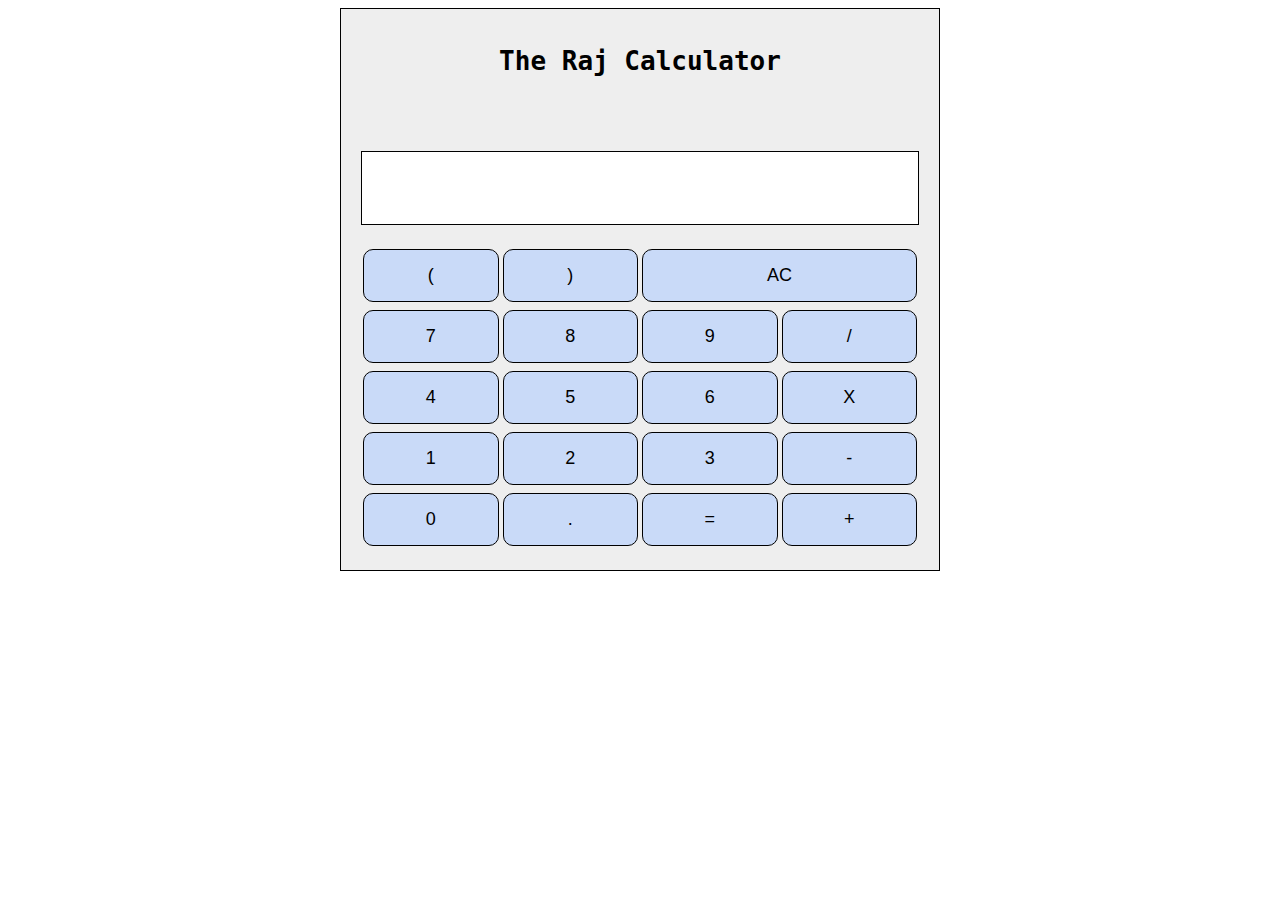
==== assignments/calc.html @ 2b266c9b "assignment 2 - added calculator" ====
<!DOCTYPE html>

<html lang="en">
  <head>
    <meta charset="utf-8" />

    <title>Raj's Calculator</title>
    <meta name="description" content="A Pretty Cool Calculator" />
    <meta name="author" content="Rajat Singh" />
    <meta
      name="viewport"
      content="width=device-width, initial-scale=1.0, maximum-scale=1.0, user-scalable=0"
    />

    <link rel="stylesheet" href="style.css" />
  </head>

  <body>
    <div id="calculator">
      <div id="display">
        <h1>The Raj Calculator</h1>
        <div id="expression">
          <a id="expression-text"></a>
        </div>
        <div id="main-display">
          <a id="main-display-text"></a>
        </div>
      </div>
      <div class="numpad">
        <button id="(">(</button>
        <button id=")">)</button>
        <button id="C">AC</button>
        <button id="7">7</button>
        <button id="8">8</button>
        <button id="9">9</button>
        <button id="/">/</button>
        <button id="4">4</button>
        <button id="5">5</button>
        <button id="6">6</button>
        <button id="*">X</button>
        <button id="1">1</button>
        <button id="2">2</button>
        <button id="3">3</button>
        <button id="-">-</button>
        <button id="0">0</button>
        <button id=".">.</button>
        <button id="=">=</button>
        <button id="+">+</button>
      </div>
    </div>
    <script src="script.js"></script>
  </body>
</html>
---- assignments/style.css ----
#expression {
  vertical-align: center;
  text-align: right;
  padding: 10px;
  font-size: 15px;
  height: 37.6px;
}
#main-display {
  padding: 10px;
  text-align: right;
  font-size: 25px;
  background: #ffffff;
  border: 1px solid black;
  margin-bottom: 20px;
  height: 51.6px;
}
button {
  background-color: #c9daf8; /* Green */
  color: black;
  padding: 15px 32px;
  text-align: center;
  text-decoration: none;
  display: inline-block;
  border-radius: 10px;
  border: 1px solid rgb(0, 0, 0);
  font-size: 18px;
  margin: 4px 2px;
  cursor: pointer;
  transition-duration: 0.4s;
}
button:hover {
  background: #95b8f5;
  box-shadow: 0 12px 16px 0 rgba(0, 0, 0, 0.24),
    0 17px 50px 0 rgba(0, 0, 0, 0.19);
}

.numpad {
  display: grid;
  grid-template-columns: repeat(4, 1fr);
}

#C {
  grid-column: 3 / span 2;
}

body {
  margin-left: auto;
  margin-right: auto;
  max-width: 600px;
}

#display {
  font-family: monospace;
}

#display h1 {
  text-align: center;
}

#calculator {
  background: #eeeeee;
  padding: 20px;
  border: 1px solid rgb(0, 0, 0);
}
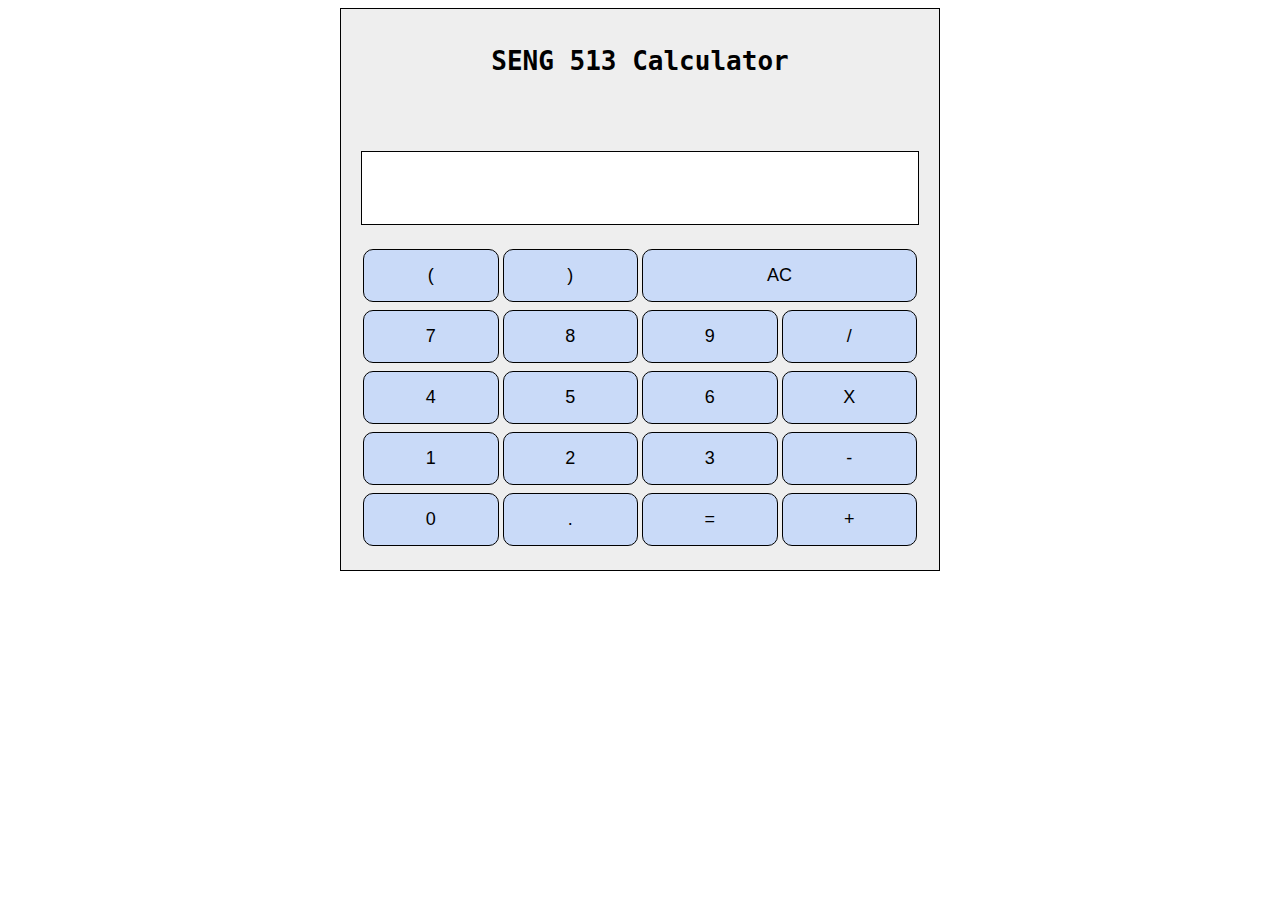
==== commit d34d4557: "minor tweaks and long string handling" ====
--- a/assignments/calc.html
+++ b/assignments/calc.html
@@ -4,7 +4,7 @@
   <head>
     <meta charset="utf-8" />
 
-    <title>Raj's Calculator</title>
+    <title>SENG 513 Calculator</title>
     <meta name="description" content="A Pretty Cool Calculator" />
     <meta name="author" content="Rajat Singh" />
     <meta
@@ -18,7 +18,7 @@
   <body>
     <div id="calculator">
       <div id="display">
-        <h1>The Raj Calculator</h1>
+        <h1>SENG 513 Calculator</h1>
         <div id="expression">
           <a id="expression-text"></a>
         </div>
--- a/assignments/style.css
+++ b/assignments/style.css
@@ -4,6 +4,8 @@
   padding: 10px;
   font-size: 15px;
   height: 37.6px;
+  overflow-wrap: break-word;
+  overflow: scroll;
 }
 #main-display {
   padding: 10px;
@@ -13,6 +15,8 @@
   border: 1px solid black;
   margin-bottom: 20px;
   height: 51.6px;
+  overflow: scroll;
+  overflow-wrap: break-word;
 }
 button {
   background-color: #c9daf8; /* Green */
@@ -28,7 +32,8 @@
   cursor: pointer;
   transition-duration: 0.4s;
 }
-button:hover {
+
+button:active {
   background: #95b8f5;
   box-shadow: 0 12px 16px 0 rgba(0, 0, 0, 0.24),
     0 17px 50px 0 rgba(0, 0, 0, 0.19);
